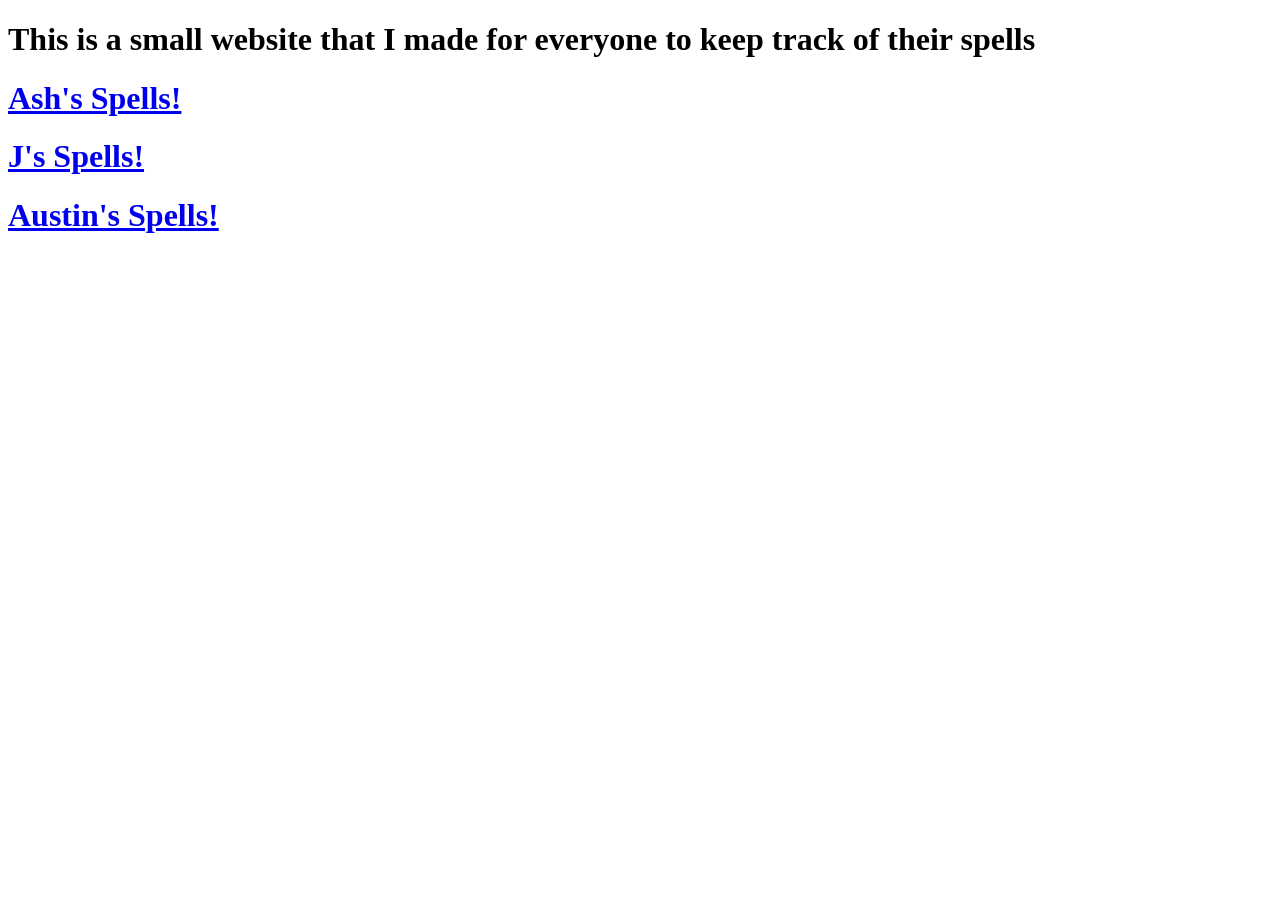
==== index.html @ 2ba1403f "Change spell links to h1 tags from h3 tags" ====
<!DOCTYPE html>
<html>
    <head>
        <title>Spell Casting</title>
    </head>
    <body>
        <h1>This is a small website that I made for everyone to keep track of their spells</h1>
        <h1> <a href="Ash.html">Ash's Spells!</a> </h1>
        <h1> <a href="J.html">J's Spells!</a> </h1>
        <h1> <a href="Austin.html">Austin's Spells!</a> </h1>
    </body>
</html>
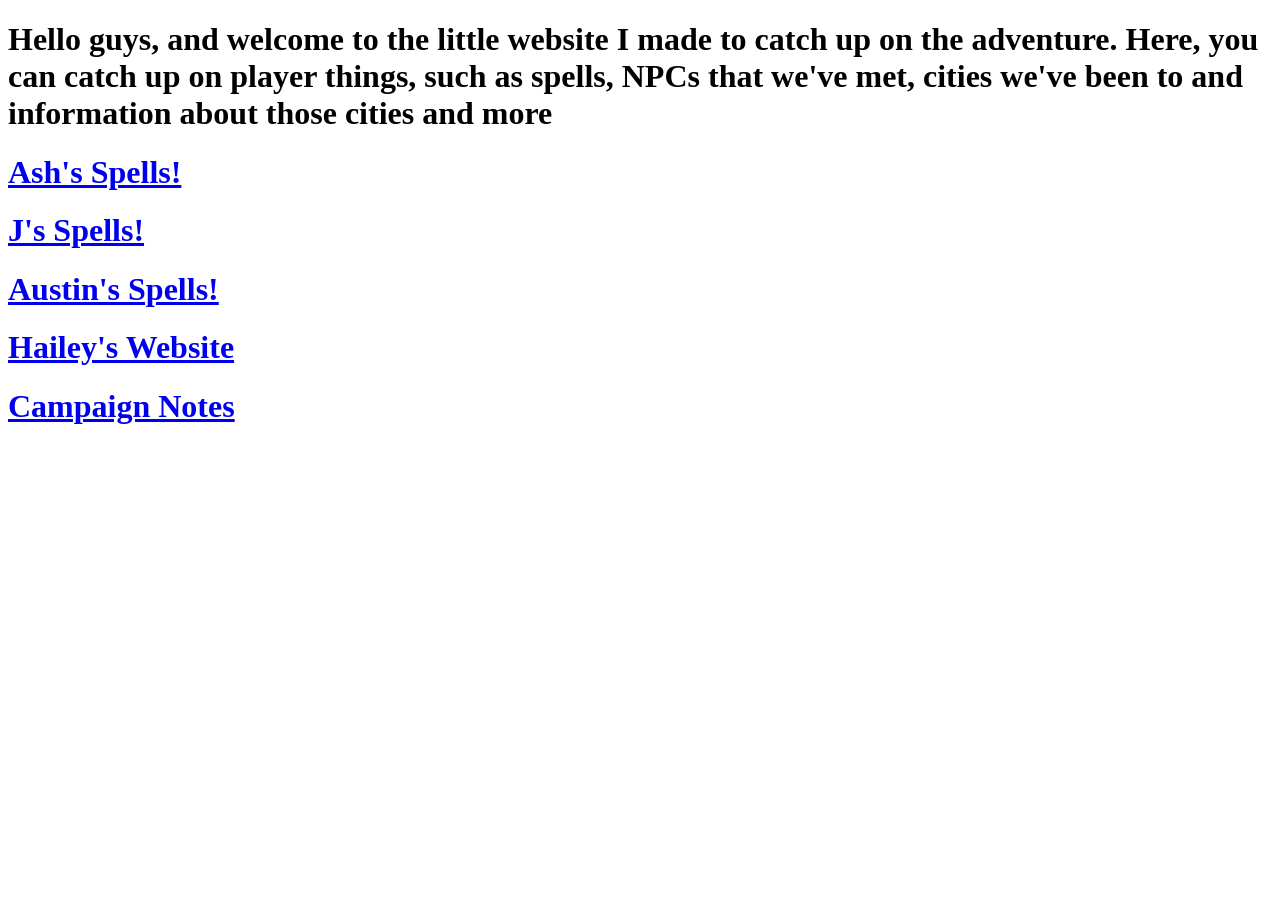
==== commit 82e181ce: "Revise title and main heading in index.html Updated the title and modified the main heading to provi" ====
--- a/index.html
+++ b/index.html
@@ -1,13 +1,17 @@
 <!DOCTYPE html>
 <html>
     <head>
-        <title>Spell Casting</title>
+        <title>D&D</title>
     </head>
     <body>
-        <h1>This is a small website that I made for everyone to keep track of their spells</h1>
+        <h1>Hello guys, and welcome to the little website I made to catch up on the adventure. Here, you can catch up on player things, such as spells, NPCs that we've met, cities we've been to and information about those cities and more
+            
+        </h1>
         <h1> <a href="Ash.html">Ash's Spells!</a> </h1>
         <h1> <a href="J.html">J's Spells!</a> </h1>
         <h1> <a href="Austin.html">Austin's Spells!</a> </h1>
+        <h1> <a href="https://sites.google.com/view/lumiracitiestownsandmore/lakestone-shores?authuser=0">Hailey's Website</a> </h1>
+        <h1> <a href="https://docs.google.com/document/d/1y6e4PqFNk6FmJSvG7waiiVkzjkTU_cMzi3qWFj-cFwU/edit?tab=t.0">Campaign Notes</a> </h1>
     </body>
 </html>
 
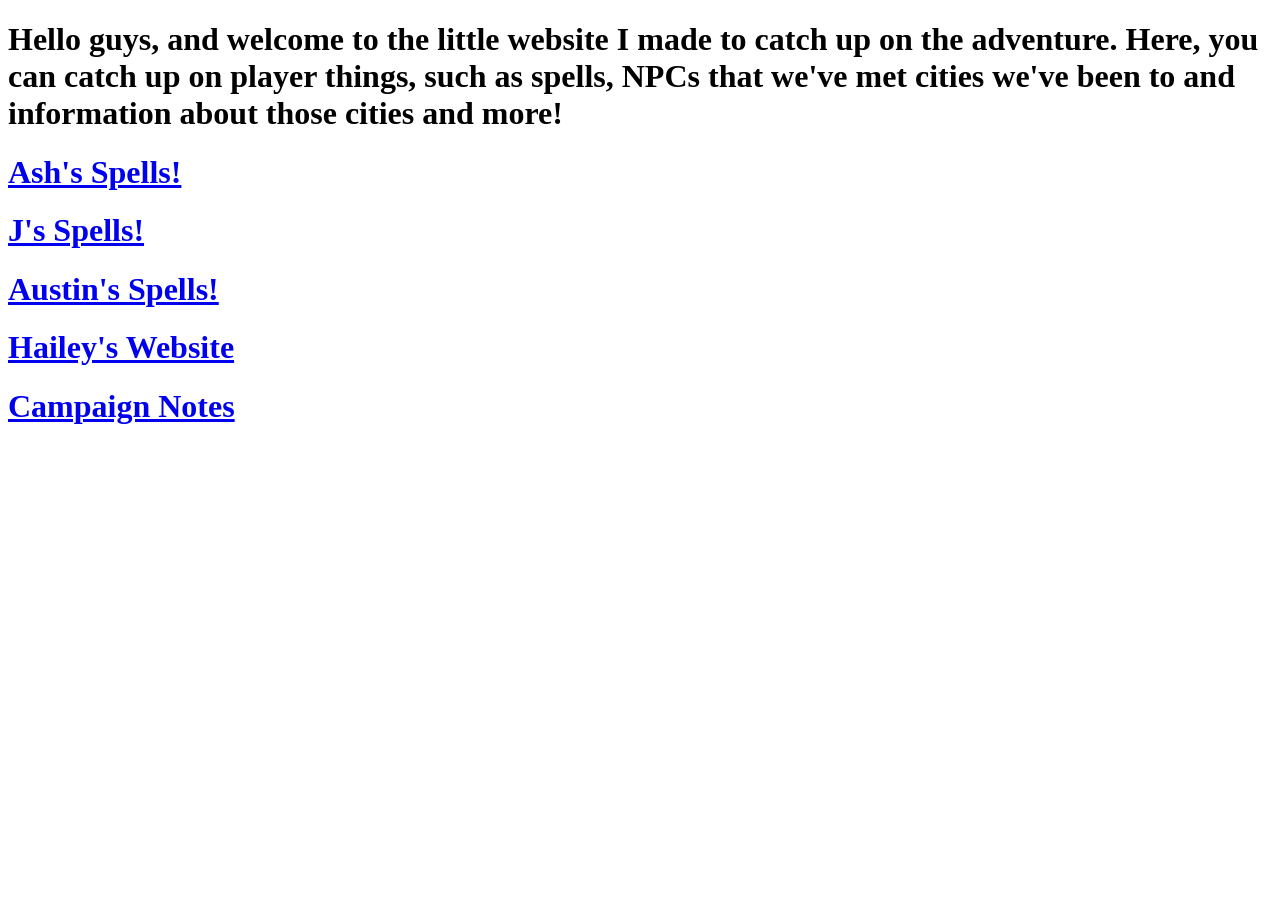
==== commit 56477dd7: "Improve readability of welcome message in index.html Split the welcome message into multiple lines f" ====
--- a/index.html
+++ b/index.html
@@ -4,7 +4,10 @@
         <title>D&D</title>
     </head>
     <body>
-        <h1>Hello guys, and welcome to the little website I made to catch up on the adventure. Here, you can catch up on player things, such as spells, NPCs that we've met, cities we've been to and information about those cities and more
+        <h1>Hello guys, and welcome to the little website I made to catch up on the adventure. 
+            Here, you can catch up on player things, such as spells, NPCs that we've met
+            cities we've been to and information about those cities and more!
+            
             
         </h1>
         <h1> <a href="Ash.html">Ash's Spells!</a> </h1>
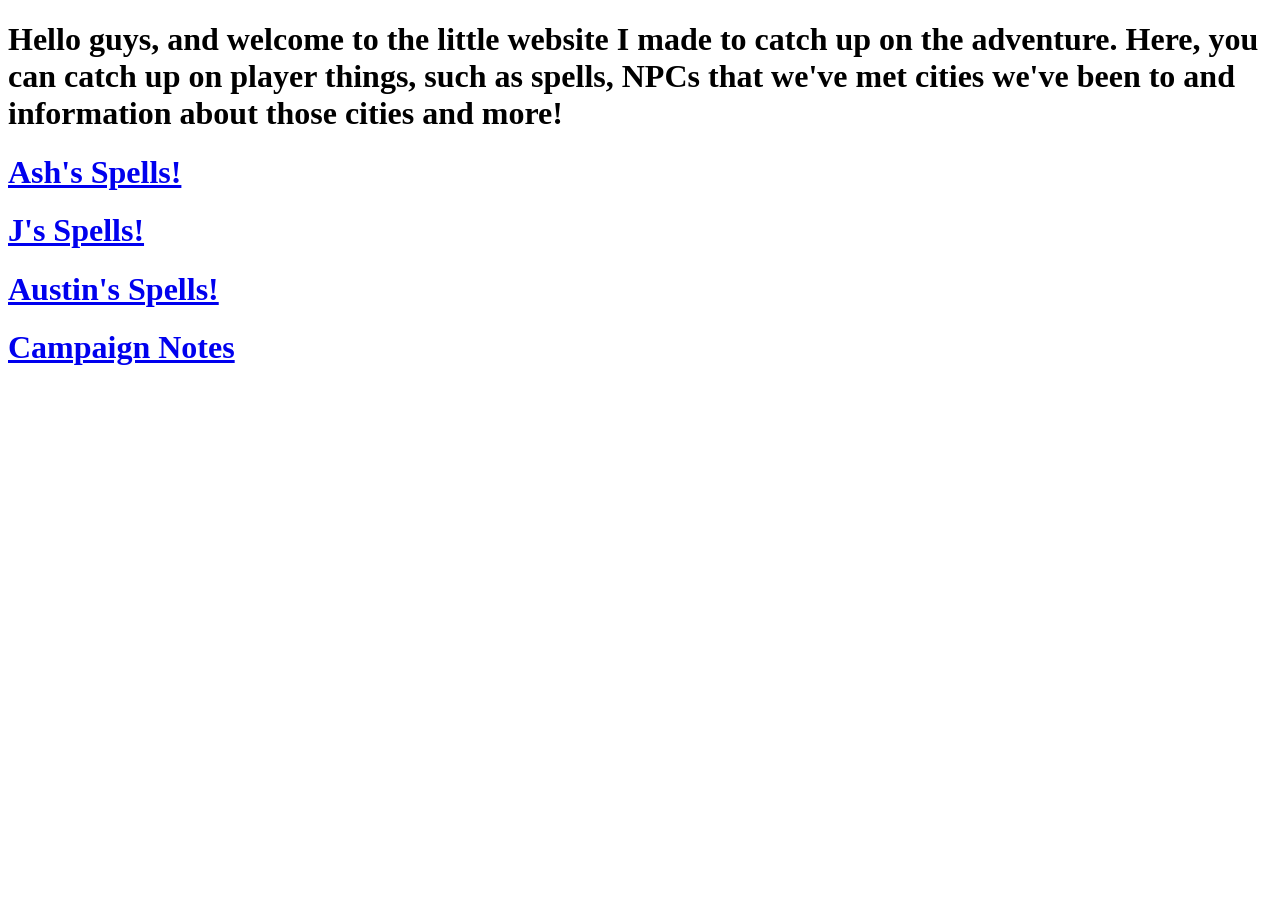
==== commit 9f7b442b: "Fix HTML link for Hailey's Website" ====
--- a/index.html
+++ b/index.html
@@ -13,7 +13,7 @@
         <h1> <a href="Ash.html">Ash's Spells!</a> </h1>
         <h1> <a href="J.html">J's Spells!</a> </h1>
         <h1> <a href="Austin.html">Austin's Spells!</a> </h1>
-        <h1> <a href="https://sites.google.com/view/lumiracitiestownsandmore/lakestone-shores?authuser=0">Hailey's Website</a> </h1>
+        <h1> <a href="https://sites.google.com/view/lumiracitiestownsandmore/home?authuser=0>Hailey's Website"</a> </h1>
         <h1> <a href="https://docs.google.com/document/d/1y6e4PqFNk6FmJSvG7waiiVkzjkTU_cMzi3qWFj-cFwU/edit?tab=t.0">Campaign Notes</a> </h1>
     </body>
 </html>
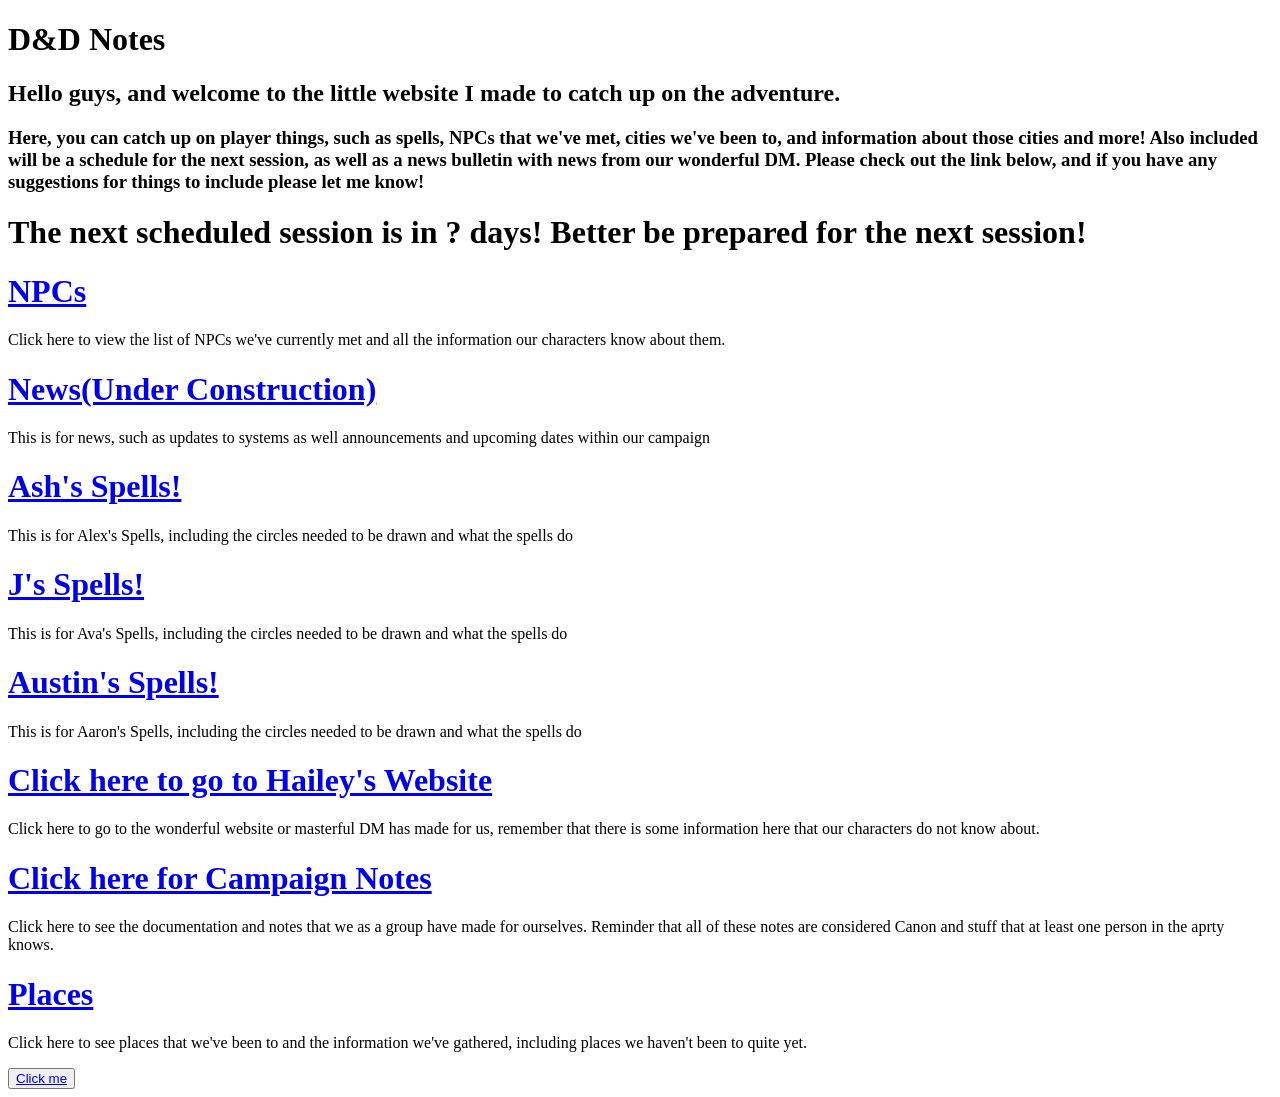
==== commit ad321774: "Revise index.html for improved D&D notes layout Updated the structure and content of the index.html " ====
--- a/index.html
+++ b/index.html
@@ -1,21 +1,40 @@
 <!DOCTYPE html>
 <html>
-    <head>
+    <head><h1>D&D Notes</h1></head>
         <title>D&D</title>
-    </head>
     <body>
-        <h1>Hello guys, and welcome to the little website I made to catch up on the adventure. 
-            Here, you can catch up on player things, such as spells, NPCs that we've met
-            cities we've been to and information about those cities and more!
-            
-            
-        </h1>
+        <h2>Hello guys, and welcome to the little website I made to catch up on the adventure. </h2>
+        <h3>Here, you can catch up on player things, such as spells, NPCs that we've met, cities we've been to, 
+            and information about those cities and more! Also included will be a schedule for the next session, as well as a news bulletin
+            with news from our wonderful DM. Please check out the link below, and if you have any suggestions for things to include please
+        let me know!</h3>
+
+        <H1>The next scheduled session is in ? days! Better be prepared for the next session!</H3>
+        <h1> <a href="NPCs.html">NPCs</a> </h1>
+        <p>Click here to view the list of NPCs we've currently met and all the information our characters know about them.</p>
+        <h1> <a href="News.html">News(Under Construction)</a> </h1>
+        <p>This is for news, such as updates to systems as well announcements and upcoming dates within our campaign</p>
         <h1> <a href="Ash.html">Ash's Spells!</a> </h1>
+        <p>This is for Alex's Spells, including the circles needed to be drawn and what the spells do</p>
         <h1> <a href="J.html">J's Spells!</a> </h1>
+        <p>This is for Ava's Spells, including the circles needed to be drawn and what the spells do</p>
         <h1> <a href="Austin.html">Austin's Spells!</a> </h1>
-        <h1> <a href="https://sites.google.com/view/lumiracitiestownsandmore/home?authuser=0>Hailey's Website"</a> </h1>
-        <h1> <a href="https://docs.google.com/document/d/1y6e4PqFNk6FmJSvG7waiiVkzjkTU_cMzi3qWFj-cFwU/edit?tab=t.0">Campaign Notes</a> </h1>
-    </body>
+        <p>This is for Aaron's Spells, including the circles needed to be drawn and what the spells do</p>
+        <h1> <a href="https://sites.google.com/view/lumiracitiestownsandmore/home?authuser=0">Click here to go to Hailey's Website</a> </h1>
+        <p>Click here to go to the wonderful website or masterful DM has made for us, remember that there is some information here that our characters do not know about.</p>
+        <h1> <a href="https://docs.google.com/document/d/1y6e4PqFNk6FmJSvG7waiiVkzjkTU_cMzi3qWFj-cFwU/edit?tab=t.0">Click here for Campaign Notes</a> </h1>
+        <p>Click here to see the documentation and notes that we as a group have made for ourselves. Reminder that all of these notes are considered Canon and stuff that at least one person in the aprty knows.</p>
+        <h1><a href="Places.html">Places</a></h1>
+        <p>Click here to see places that we've been to and the information we've gathered, including places we haven't been to quite yet.</p>
+
+
+
+
+
+
+        <button>
+            <a href="https://www.youtube.com/watch?v=dQw4w9WgXcQ">Click me</a>
+        </button>
 </html>
 
 
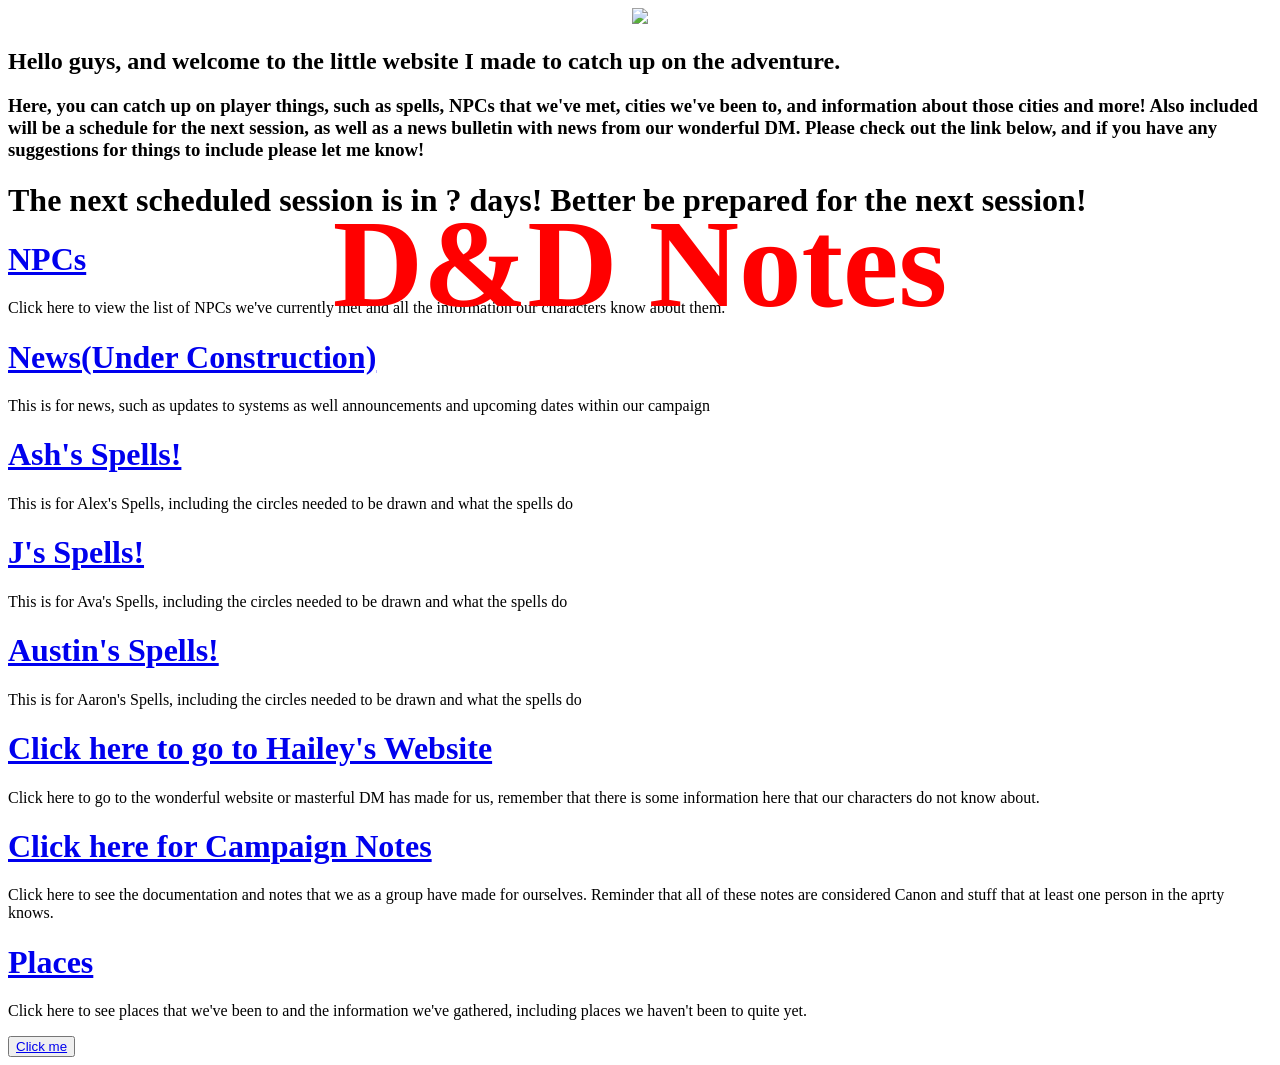
==== commit a7b68797: "Enhance index.html with styles and header image Added a stylesheet link and an image to the head sec" ====
--- a/index.html
+++ b/index.html
@@ -1,7 +1,13 @@
 <!DOCTYPE html>
 <html>
-    <head><h1>D&D Notes</h1></head>
+    <head>
         <title>D&D</title>
+        <link rel="stylesheet" href="style.css">
+        <div class="title">
+            <img src="Images/header.jpeg" width="1000">
+        </div>
+        <h1 class="title-title">D&D Notes</h1>
+    </head>
     <body>
         <h2>Hello guys, and welcome to the little website I made to catch up on the adventure. </h2>
         <h3>Here, you can catch up on player things, such as spells, NPCs that we've met, cities we've been to, 
--- a/style.css
+++ b/style.css
@@ -0,0 +1,14 @@
+.title{
+    position: relative;
+    text-align: center;
+}
+.title-title{
+    color:red;
+    font-size: 125px;
+    position:absolute;
+    top: 20%;
+    left: 50%;
+    transform:translate(-50%, -50%)
+    
+
+}
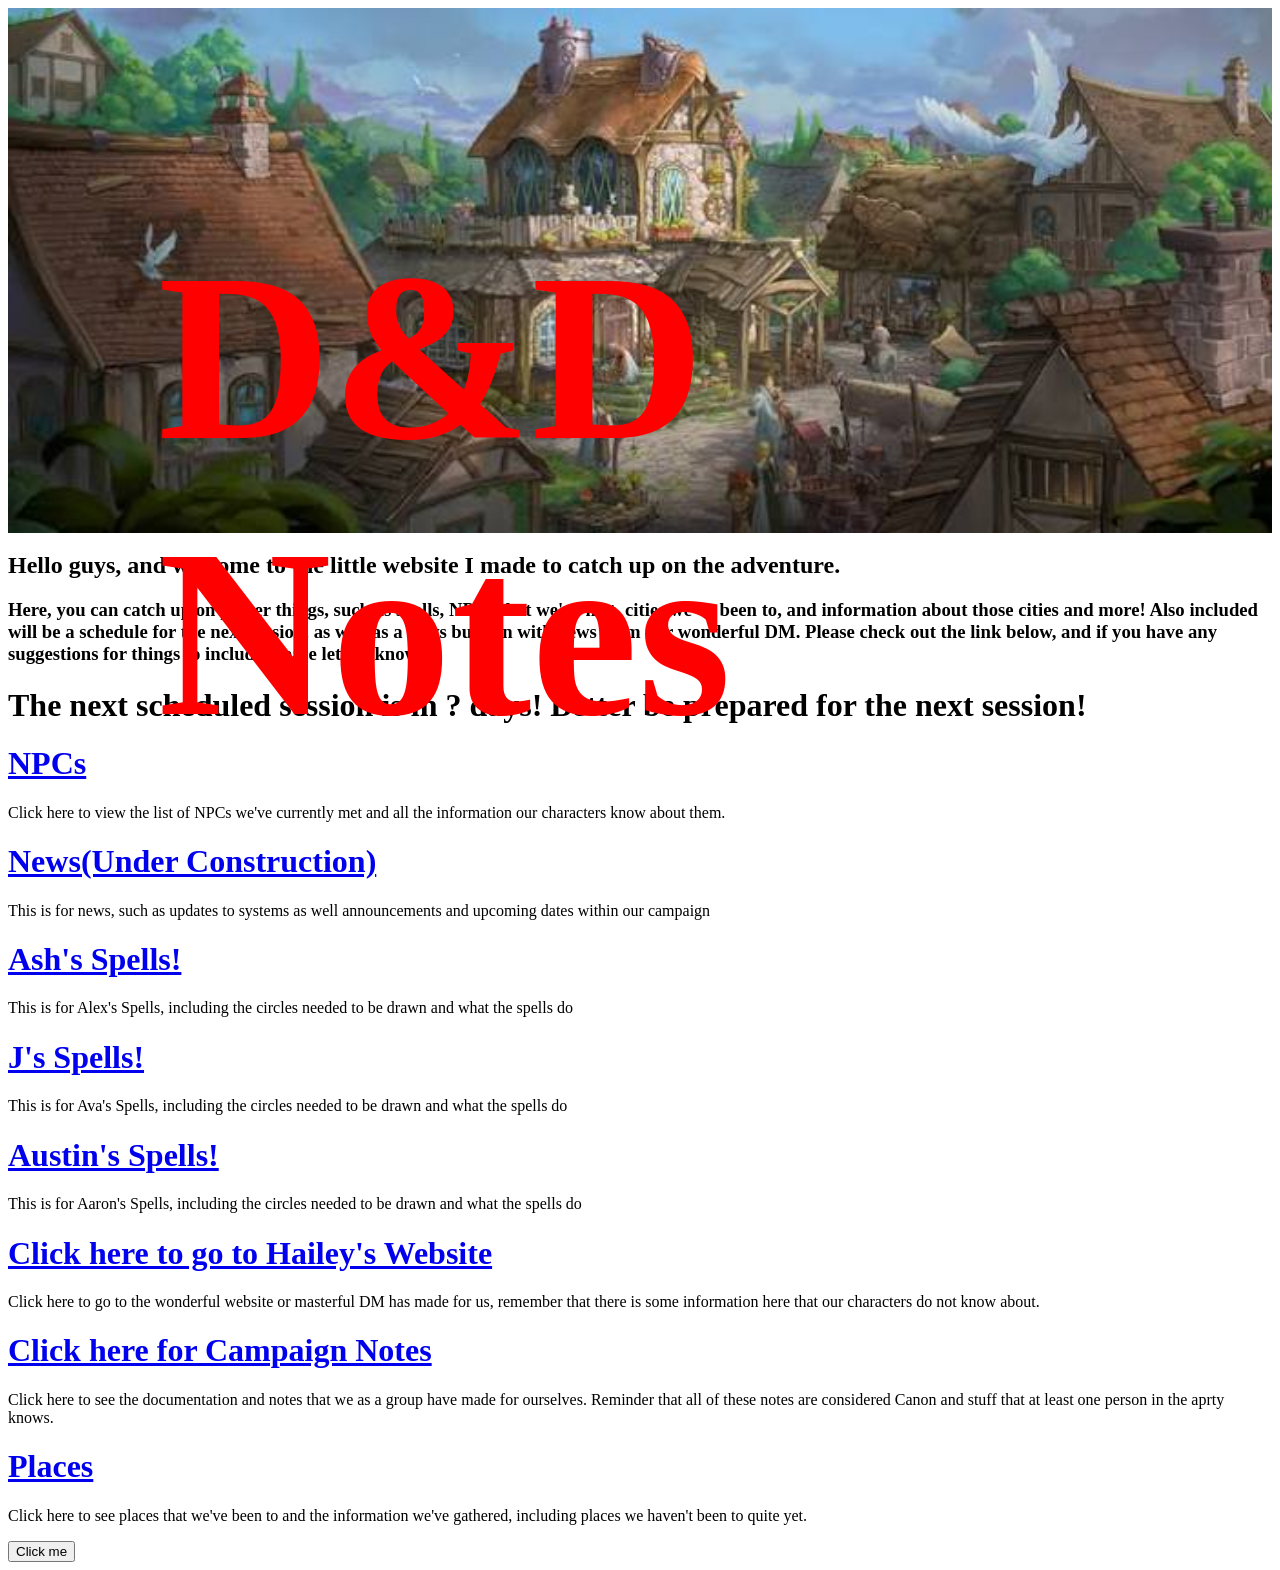
==== commit 51fba982: "Enhance HTML structure and add viewport meta tag Added viewport meta tag for responsive design and u" ====
--- a/index.html
+++ b/index.html
@@ -1,21 +1,22 @@
 <!DOCTYPE html>
 <html>
-    <head>
-        <title>D&D</title>
+<head>
+    <title>D&D</title>
         <link rel="stylesheet" href="style.css">
-        <div class="title">
-            <img src="Images/header.jpeg" width="1000">
-        </div>
-        <h1 class="title-title">D&D Notes</h1>
+        <meta name="viewport" content="width=device-width, initial-scale=1.0">
     </head>
     <body>
+    <header class="hero">
+    <img src="Images/header.jpeg" class="header-image">
+    <h1 class="title">D&D Notes</h1>
+</header>
         <h2>Hello guys, and welcome to the little website I made to catch up on the adventure. </h2>
         <h3>Here, you can catch up on player things, such as spells, NPCs that we've met, cities we've been to, 
             and information about those cities and more! Also included will be a schedule for the next session, as well as a news bulletin
             with news from our wonderful DM. Please check out the link below, and if you have any suggestions for things to include please
         let me know!</h3>
 
-        <H1>The next scheduled session is in ? days! Better be prepared for the next session!</H3>
+        <h1 class="reminder">The next scheduled session is in ? days! Better be prepared for the next session!</h1>
         <h1> <a href="NPCs.html">NPCs</a> </h1>
         <p>Click here to view the list of NPCs we've currently met and all the information our characters know about them.</p>
         <h1> <a href="News.html">News(Under Construction)</a> </h1>
@@ -36,11 +37,10 @@
 
 
 
-
-
-        <button>
-            <a href="https://www.youtube.com/watch?v=dQw4w9WgXcQ">Click me</a>
-        </button>
+</body>
+        <a href="https://www.youtube.com/watch?v=dQw4w9WgXcQ">
+            <button>Click me</button>
+        </a>
 </html>
 
 
--- a/style.css
+++ b/style.css
@@ -1,14 +1,47 @@
-.title{
+.header {
     position: relative;
-    text-align: center;
+    width: 100%;
 }
-.title-title{
-    color:red;
-    font-size: 125px;
-    position:absolute;
-    top: 20%;
-    left: 50%;
-    transform:translate(-50%, -50%)
-    
 
-}+.header-image {
+    width: 100%;
+    height: auto;
+    display: block;
+}
+.hero {
+    position: relative;
+    width: 100%;
+
+.header-image {
+    width: 100%;
+    height: auto;
+    display: block;
+}
+}
+.title {
+    position: absolute;
+    top:70%;
+    left: 80%;
+    color: red;
+    font-size: 10rem;
+}
+@media (max-width: 900px) {
+        .title {
+        font-size: 4rem;
+        top: 10%;
+        left:20px
+    }
+}
+@media (min-width: 600px) {
+    .title {
+        font-size: 6rem;
+        top: 50px;
+        left:21%
+    }
+}
+@media (min-width: 1024px) {
+    .title {
+        font-size: 15rem;
+        left: 150px
+    }
+}
